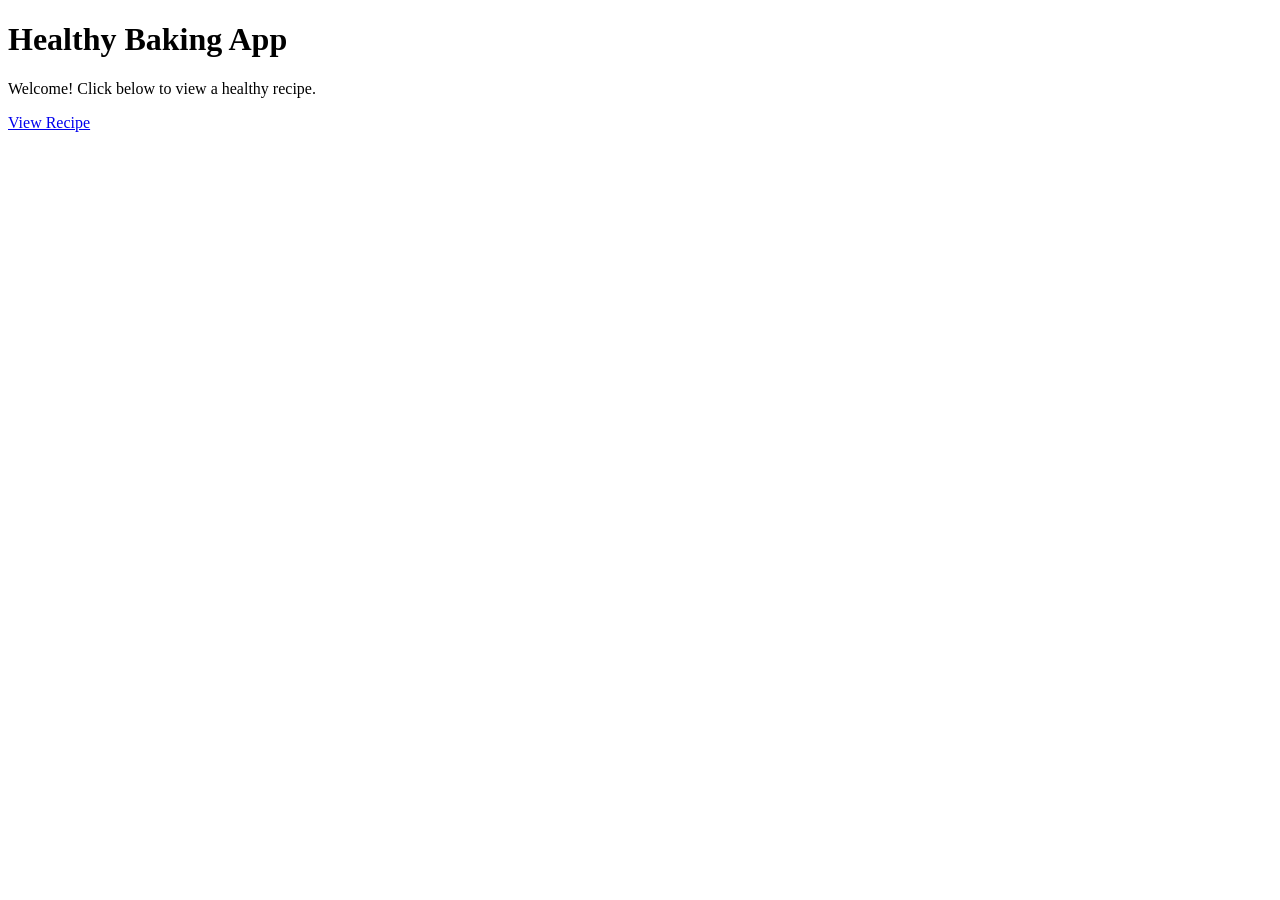
==== templates/index.html @ b207ec26 "Added index.html template" ====
<!DOCTYPE html>
<html>
<head>
<title>Healthy Baking App</title>
</head>

<body>

<h1>Healthy Baking App</h1>

<p>Welcome! Click below to view a healthy recipe.</p>

<a href="/recipe">View Recipe</a>

</body>
</html>
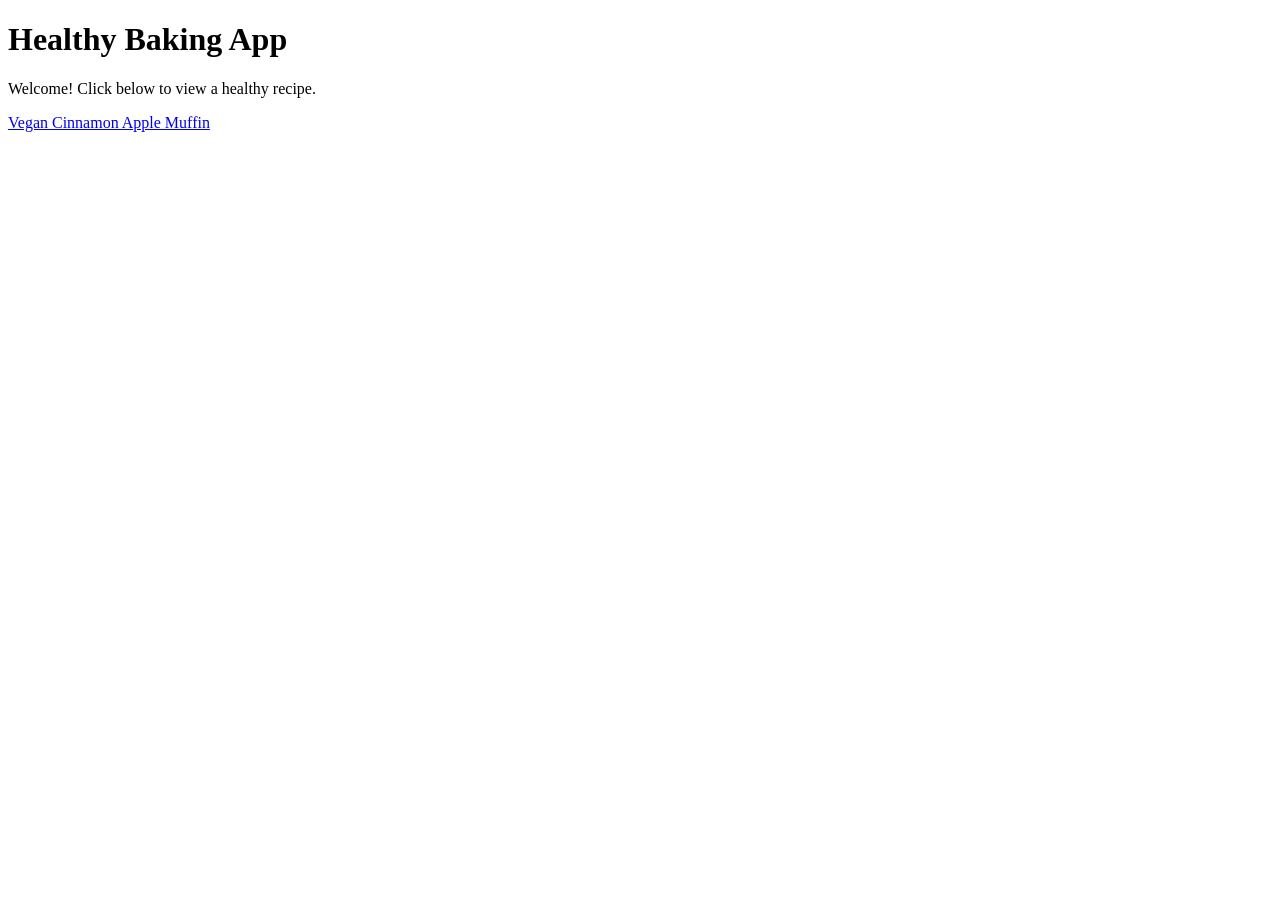
==== commit 327db3e3: "Updated homepage link to show recipe name" ====
--- a/templates/index.html
+++ b/templates/index.html
@@ -10,7 +10,7 @@
 
 <p>Welcome! Click below to view a healthy recipe.</p>
 
-<a href="/recipe">View Recipe</a>
+<a href="/recipe">Vegan Cinnamon Apple Muffin</a>
 
 </body>
 </html>
